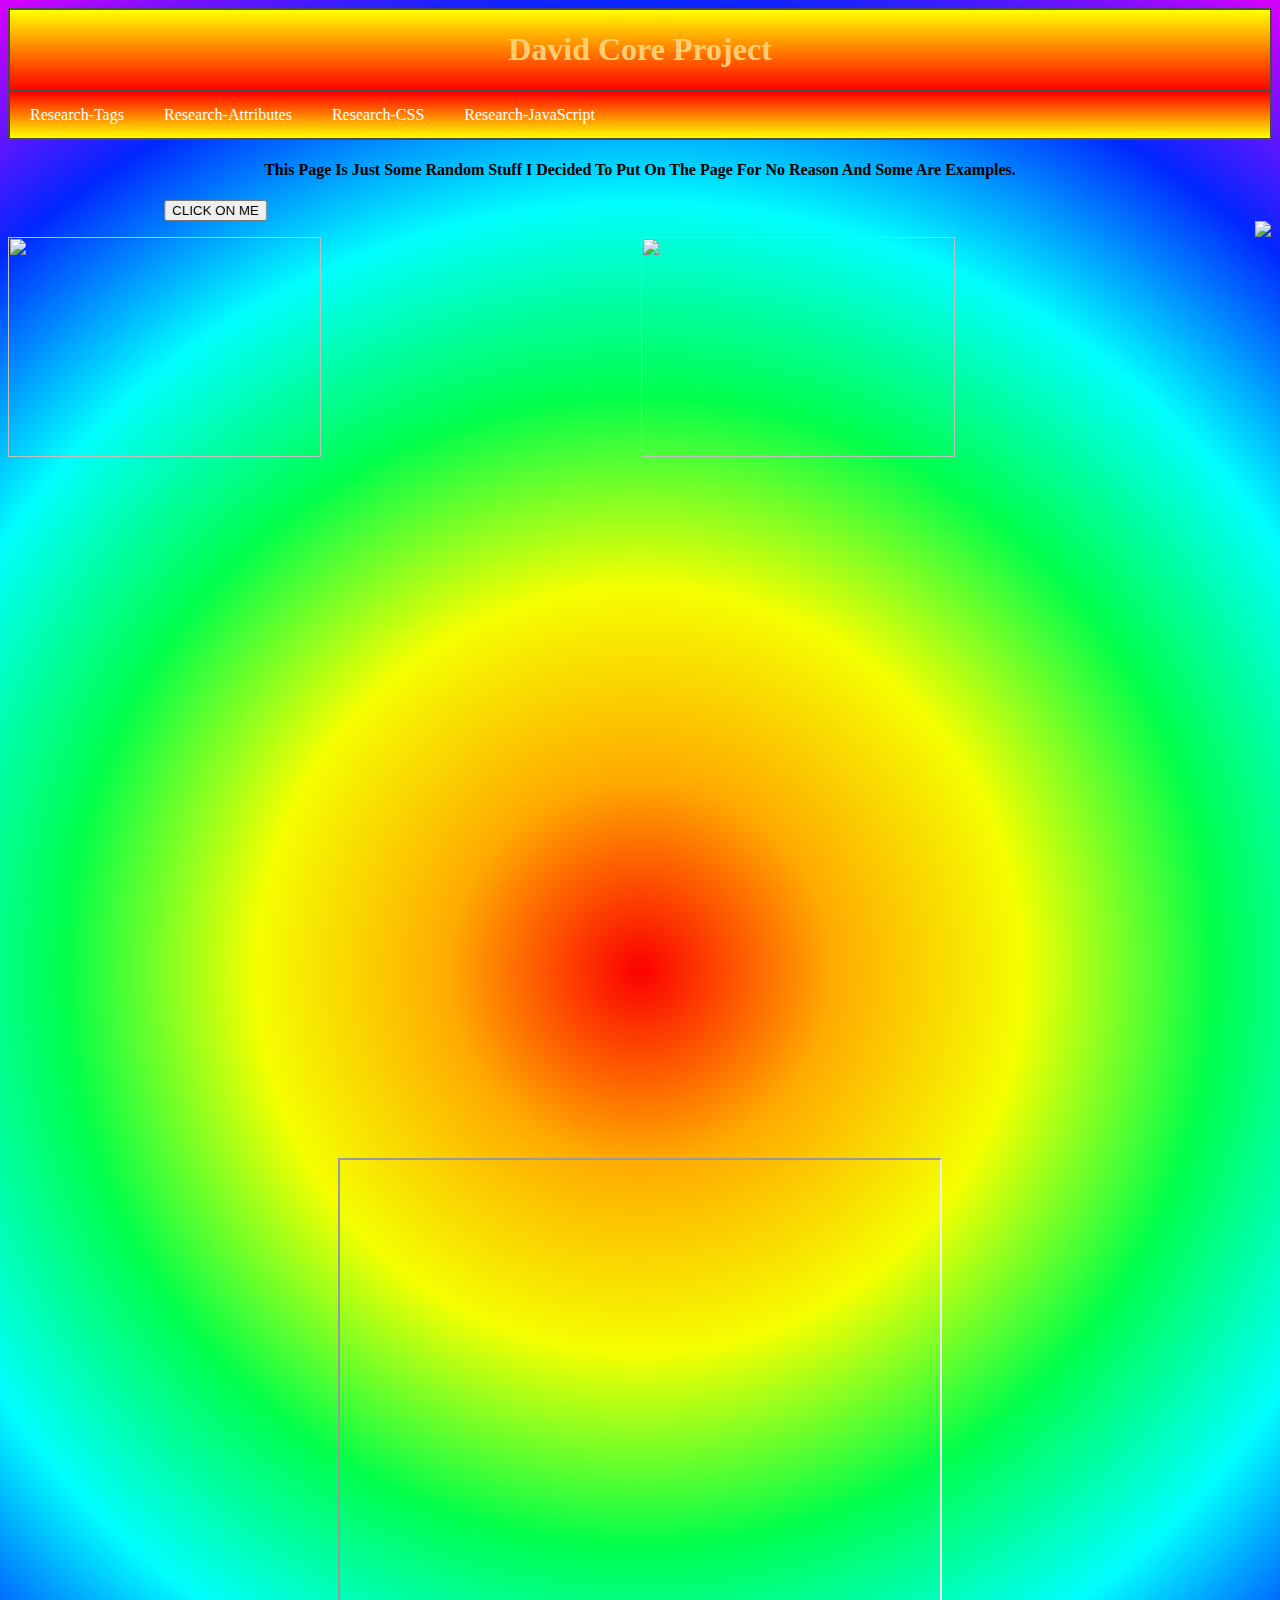
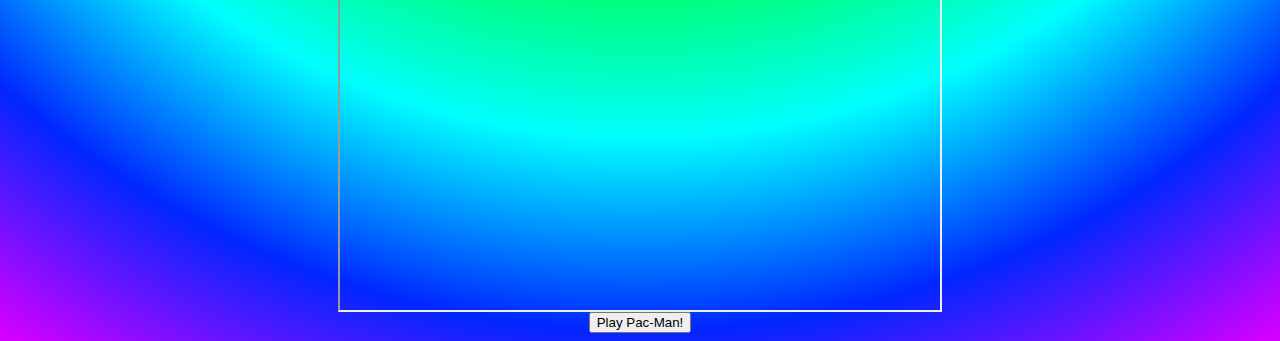
==== index.html @ 02cb2277 "font color of h1 move to css" ====
<html>
	<head>
		<title>David_zou_core_project</title>
		<link rel="stylesheet" href="stylesheet.css">
	</head>
	<body>
		<div class="grad">
			<center><h1>David Core Project</font></h1></center>
		</div>
		<div class="navbar">
			<a href="tags.html">Research-Tags</a>
			<a href="attributes.html">Research-Attributes</a>
			<a href="css.html">Research-CSS</a>
			<a href="javaScript.html">Research-JavaScript</a>
		</div>
			<h4>
				<center>This Page Is Just Some Random Stuff I Decided To Put On The Page For No Reason And Some Are Examples.</center>
			</h4>
		<div>
			<marquee behavior="scroll" direction="right" scrollamount="30">
				<button type="button" onclick="alert('Hello!')">CLICK ON ME</button>
			</marquee>
			<marquee behavior="scroll" direction="left" scrollamount="2">
				<img src="https://i.pinimg.com/originals/bd/7e/89/bd7e8917386759f2a33662b77e1fae20.gif"/>
			</marquee>
		</div>
		<div>
			<img style="width:49.8%"src="https://media3.giphy.com/media/13PKmiFHDBbIRy/giphy.gif"/>
			<img style="width:49.8%"src="https://media3.giphy.com/media/13PKmiFHDBbIRy/giphy.gif"/>
		</div>
		<div>
			<center>
				<iframe width="853" height="480" src="https://www.youtube.com/embed/YbJOTdZBX1g" frameborder="0" allow="accelerometer; autoplay; encrypted-media; gyroscope;picture-in-picture" allowfullscreen></iframe>
				<iframe width="600" height="750" scrolling="no" src="https://flappybird.io/"></iframe><br/>
				<a href="https://www.webpacman.com/pacman-html5.php" target="_blank">
					<button>Play Pac-Man!</button>
				</a>
			</center>
		</div>
	</body>
</html>
---- stylesheet.css ----
body{
	background: rgb(252,0,0);
	background: radial-gradient(circle, rgba(252,0,0,1) 0%, rgba(255,171,0,1) 16.5%, rgba(245,255,0,1) 33%, rgba(0,255,76,1) 49.5%, rgba(0,254,255,1) 66%,rgba(0,39,255,1)82.5%, rgba(209,0,255,1) 99%);
}

.grad{
	background-image: linear-gradient(yellow, red);
	border-style: solid;
	border-width: 2px 2px 1px 2px;
	border-color: #4a4a4a;
}
.navbar {
	overflow: hidden;
	border-style: solid;
	border-width: 1px 2px 2px 2px;
	border-color: #4a4a4a;
	background-image: linear-gradient(red, yellow);
}

.navbar a {
	float: left;
	display: block;
	color: white;
	text-align: center;
	padding: 14px 20px;
	text-decoration: none;
}
.navbar a.right {
	float: right;
}

.navbar a:hover {
	background-image: linear-gradient(yellow, red);
	color: black;

}

h1 {
	color: #FFCE73;
}

.code {
	font-family: "Courier New";
	font-weight: 500;
}
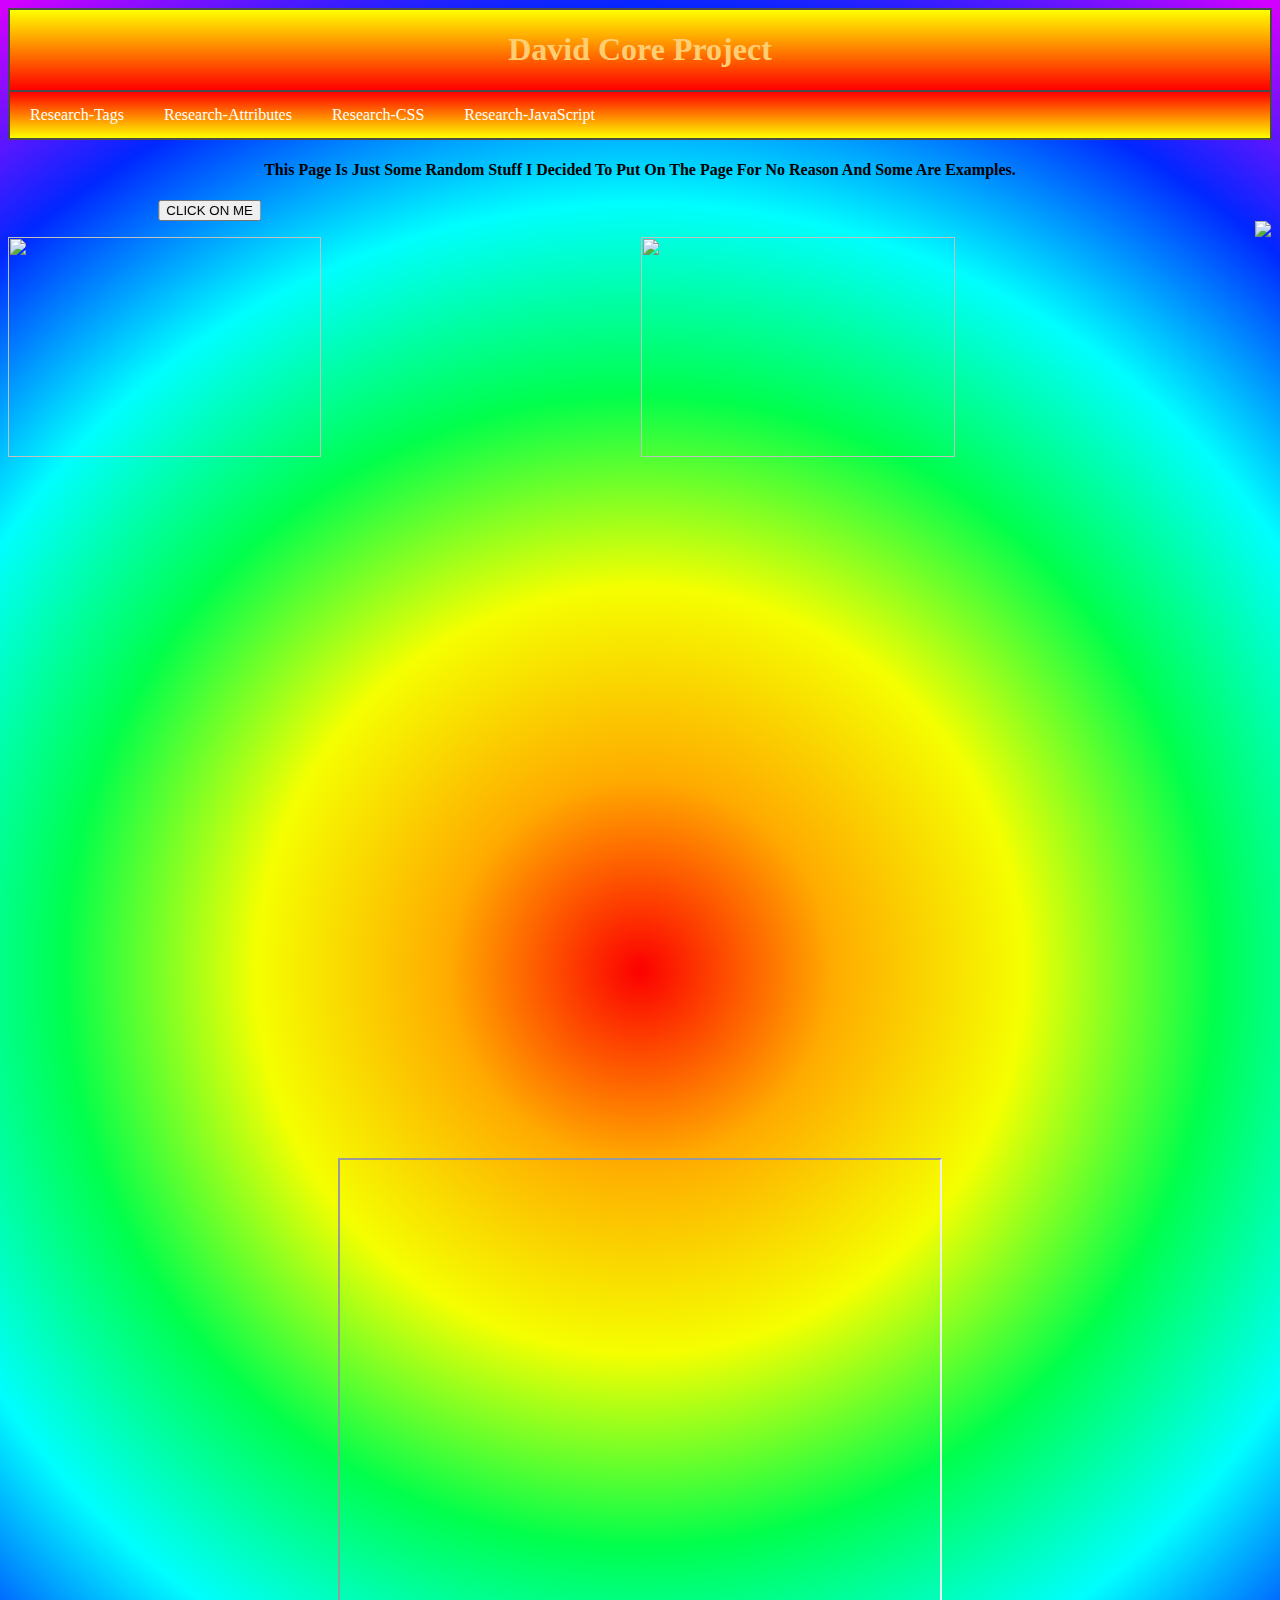
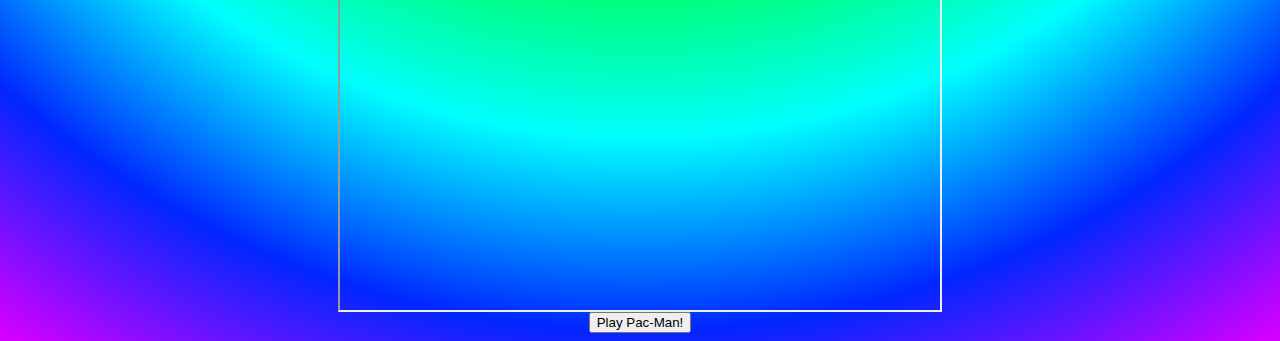
==== commit 4e851d1f: "navbar change of links" ====
--- a/index.html
+++ b/index.html
@@ -5,7 +5,7 @@
 	</head>
 	<body>
 		<div class="grad">
-			<center><h1>David Core Project</font></h1></center>
+			<center><h1>David Core Project</h1></center>
 		</div>
 		<div class="navbar">
 			<a href="tags.html">Research-Tags</a>
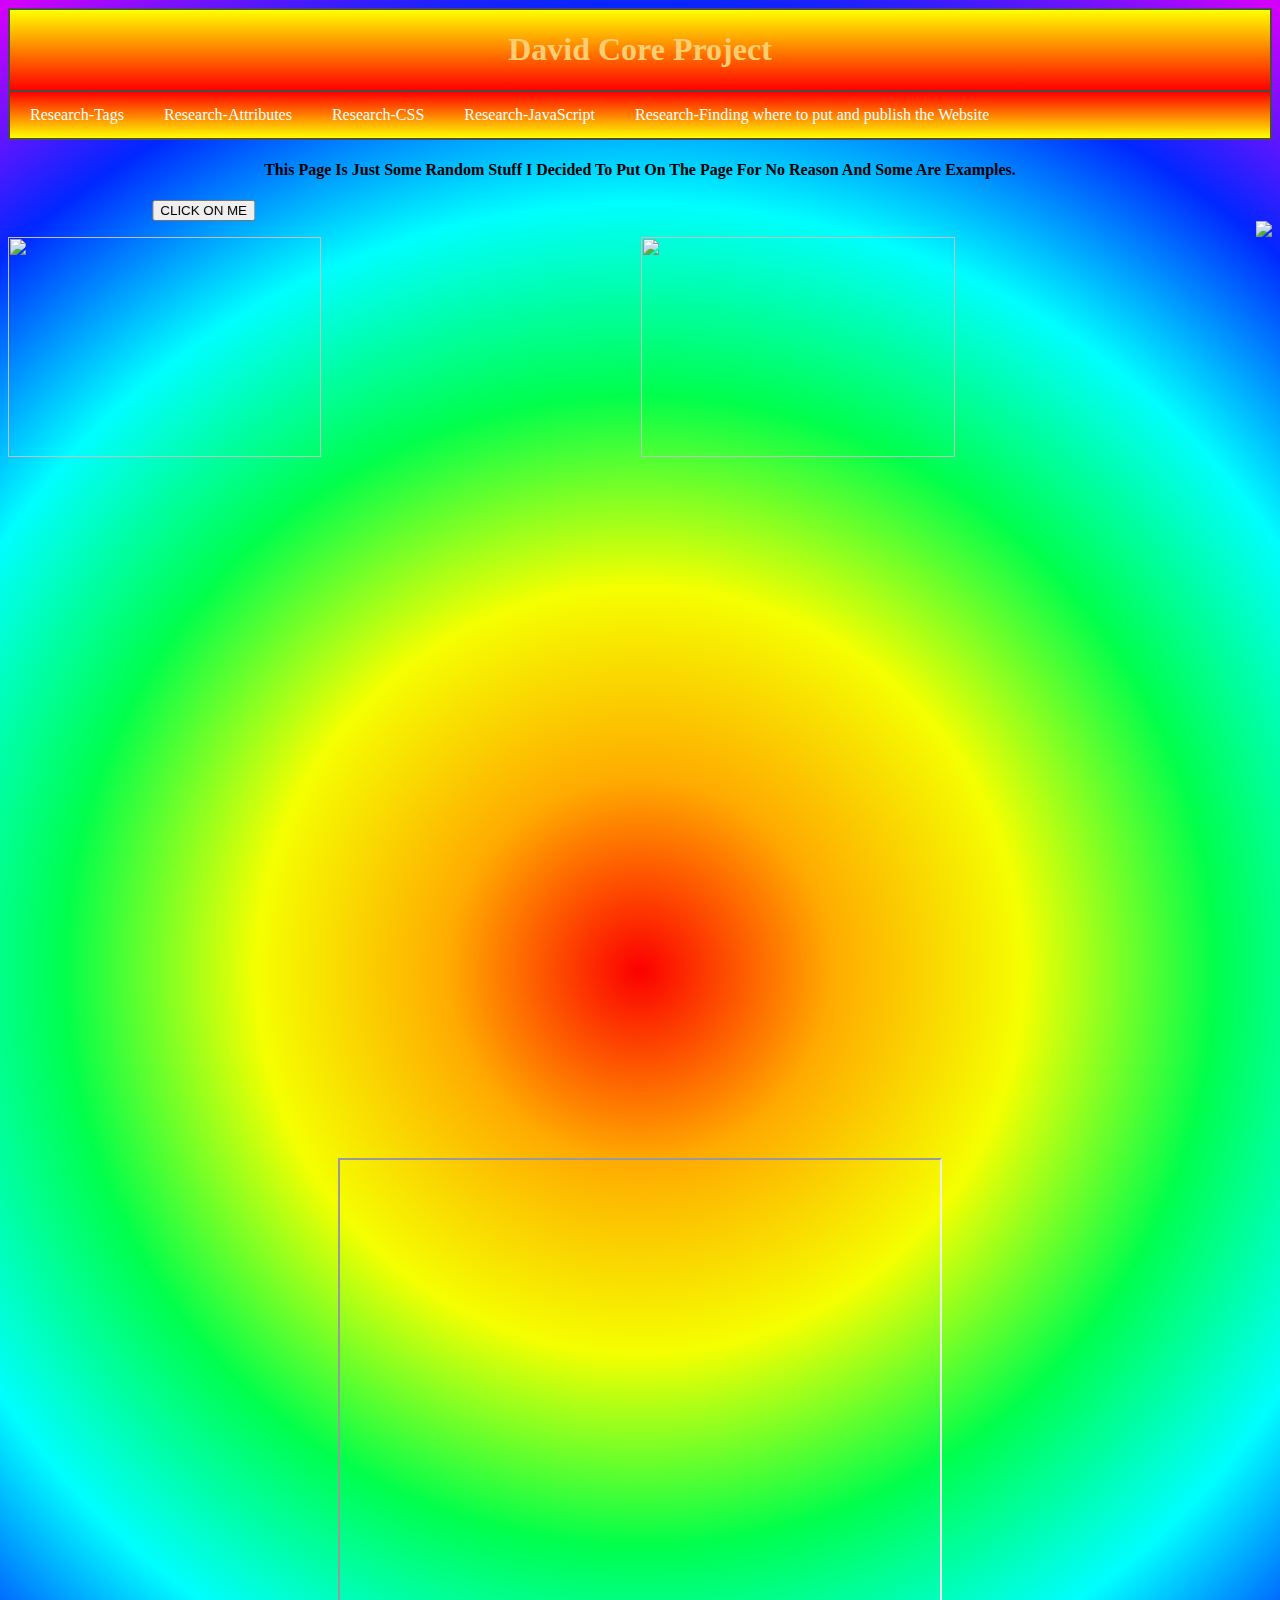
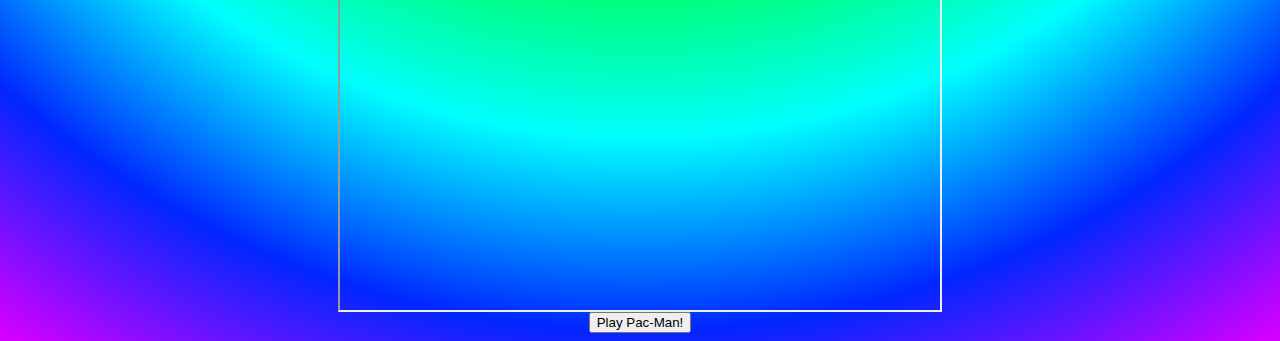
==== commit 2929ea8c: "add coding_platform.html; minor changes" ====
--- a/index.html
+++ b/index.html
@@ -12,6 +12,8 @@
 			<a href="attributes.html">Research-Attributes</a>
 			<a href="css.html">Research-CSS</a>
 			<a href="javaScript.html">Research-JavaScript</a>
+			<a href="coding_platform.html">Research-Finding where to put and publish the Website</a>
+
 		</div>
 			<h4>
 				<center>This Page Is Just Some Random Stuff I Decided To Put On The Page For No Reason And Some Are Examples.</center>
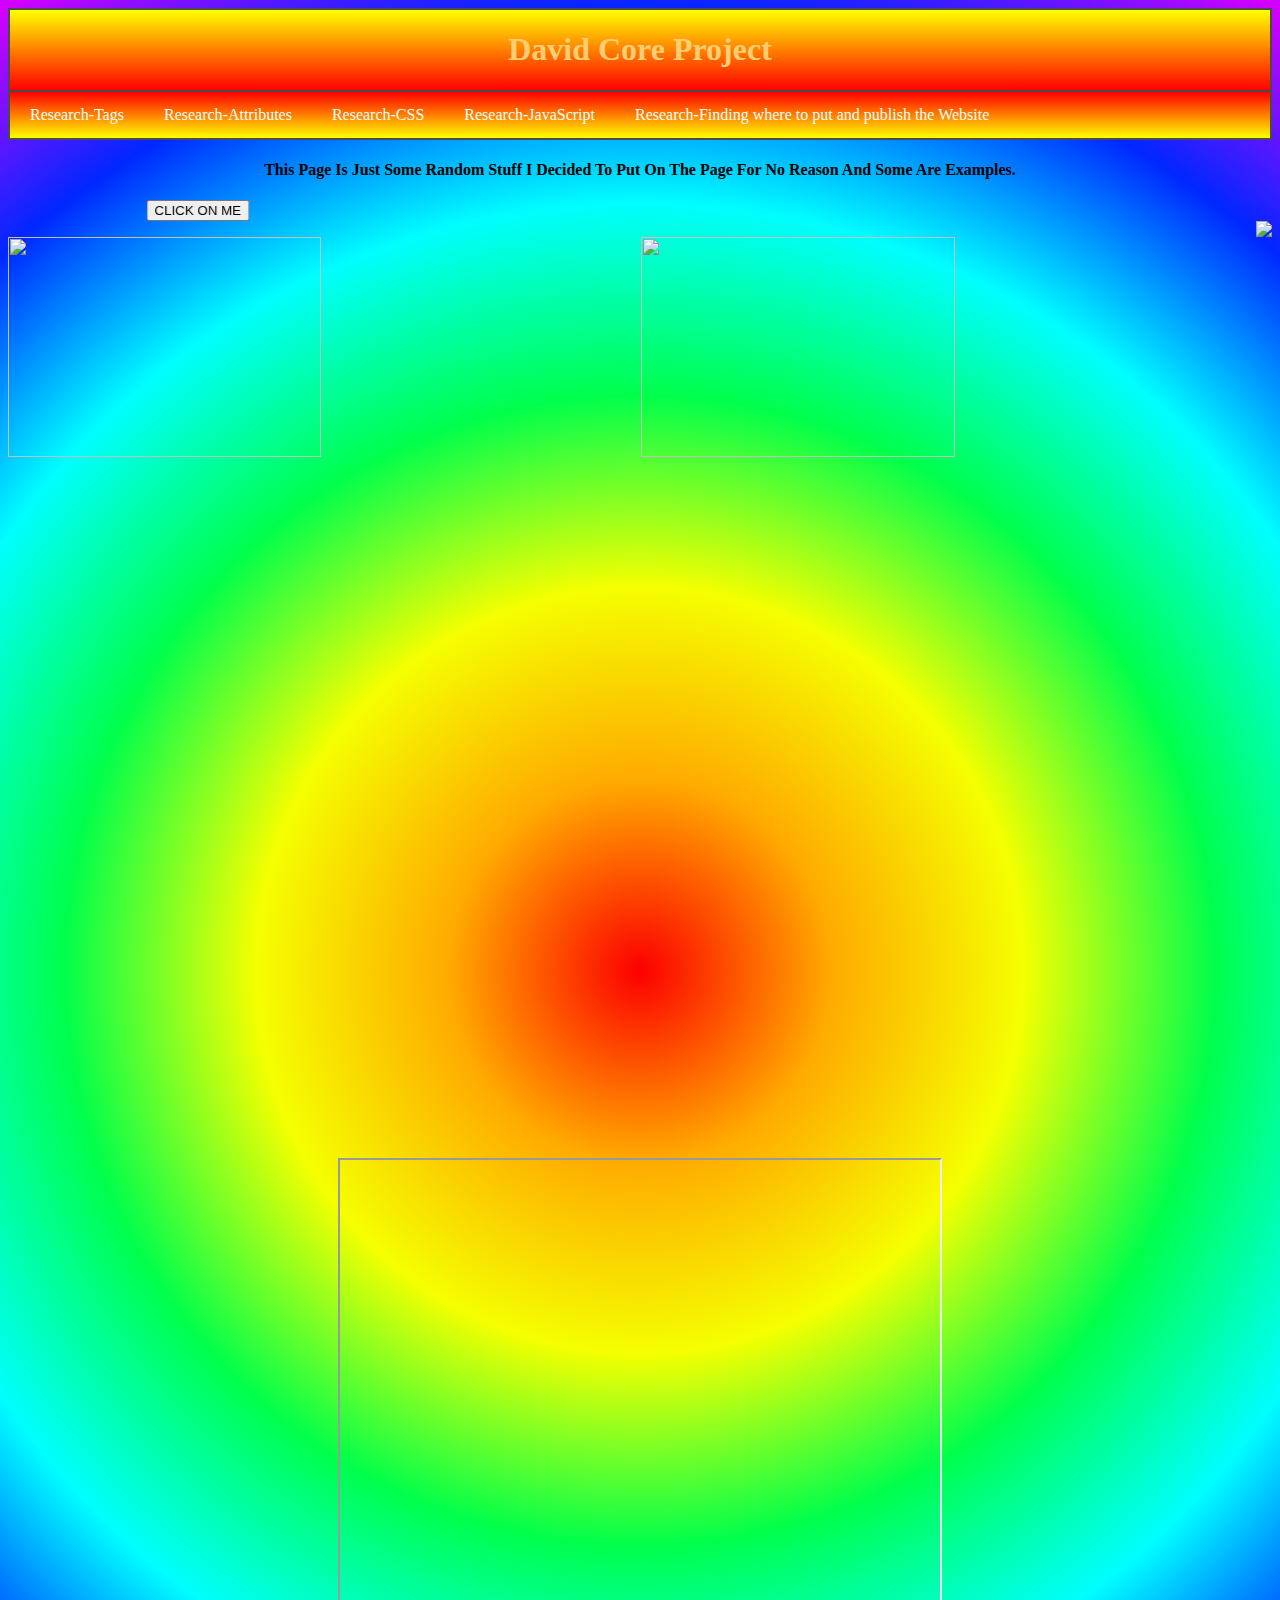
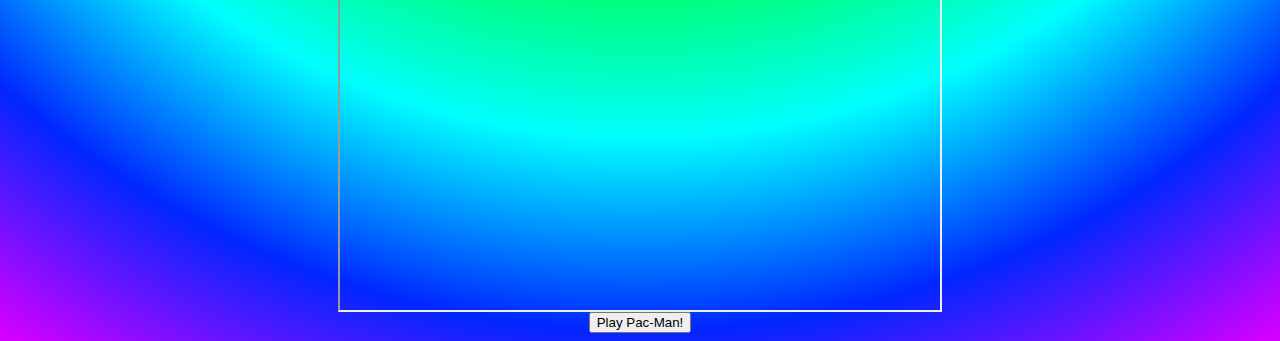
==== commit 264bd1cf: "format" ====
--- a/index.html
+++ b/index.html
@@ -1,7 +1,7 @@
 <html>
 	<head>
+		<link rel="stylesheet" href="stylesheet.css">
 		<title>David_zou_core_project</title>
-		<link rel="stylesheet" href="stylesheet.css">
 	</head>
 	<body>
 		<div class="grad">
@@ -40,5 +40,4 @@
 			</center>
 		</div>
 	</body>
-</html>
-
+</html>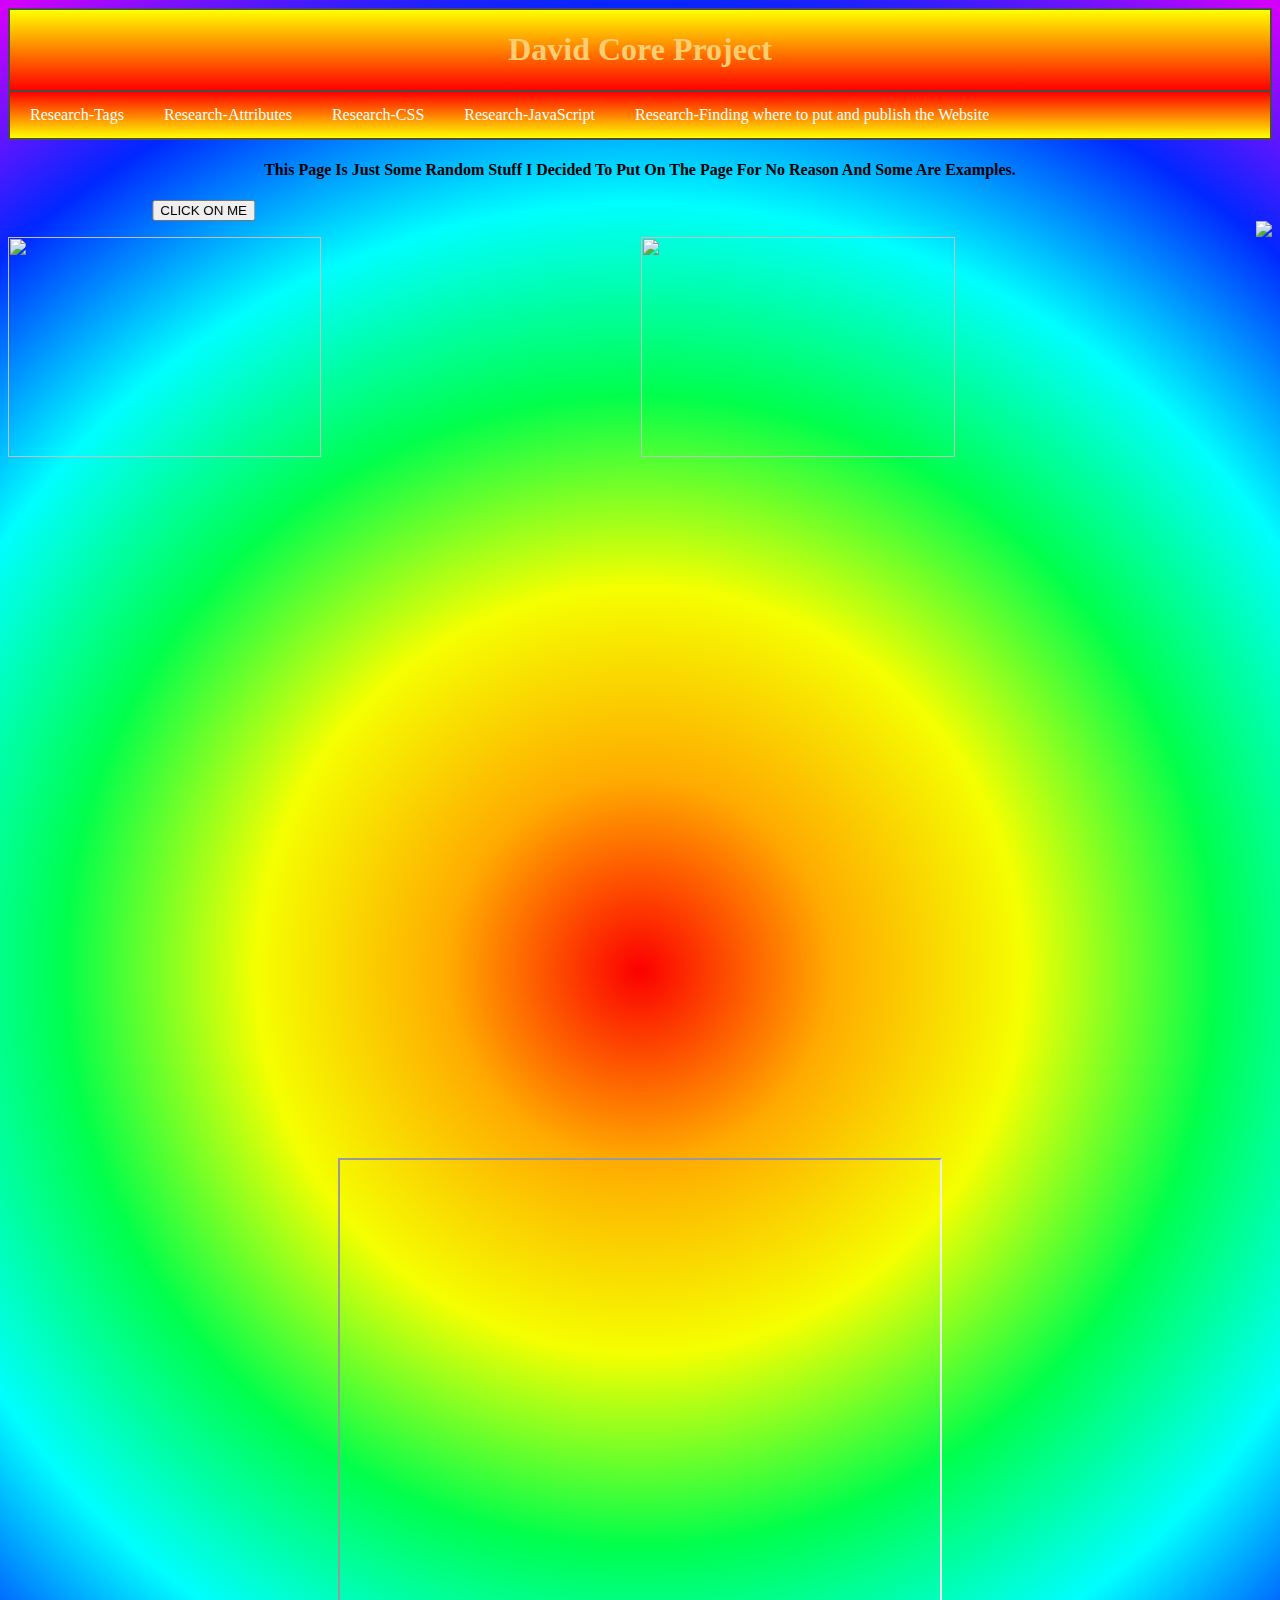
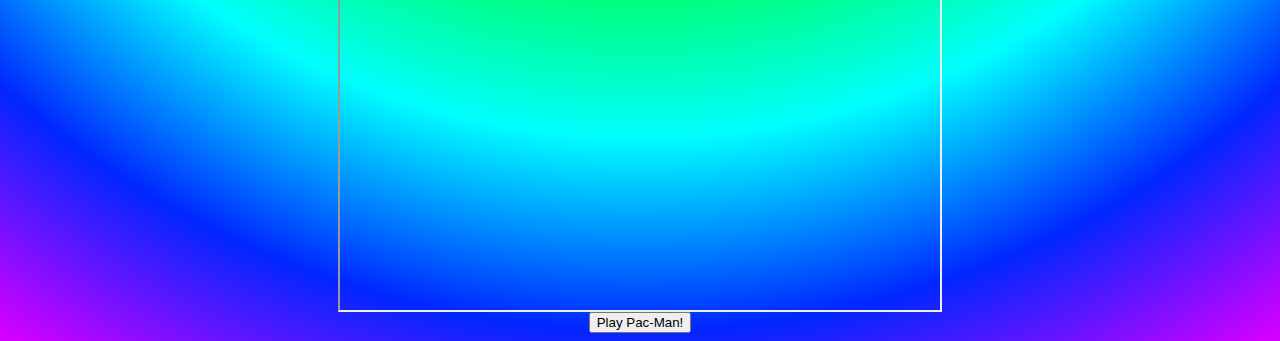
==== commit 98a48824: "slight modifacation" ====
--- a/index.html
+++ b/index.html
@@ -13,7 +13,6 @@
 			<a href="css.html">Research-CSS</a>
 			<a href="javaScript.html">Research-JavaScript</a>
 			<a href="coding_platform.html">Research-Finding where to put and publish the Website</a>
-
 		</div>
 			<h4>
 				<center>This Page Is Just Some Random Stuff I Decided To Put On The Page For No Reason And Some Are Examples.</center>
--- a/stylesheet.css
+++ b/stylesheet.css
@@ -41,5 +41,5 @@
 
 .code {
 	font-family: "Courier New";
-	font-weight: 500;
+	font-weight: 800;
 }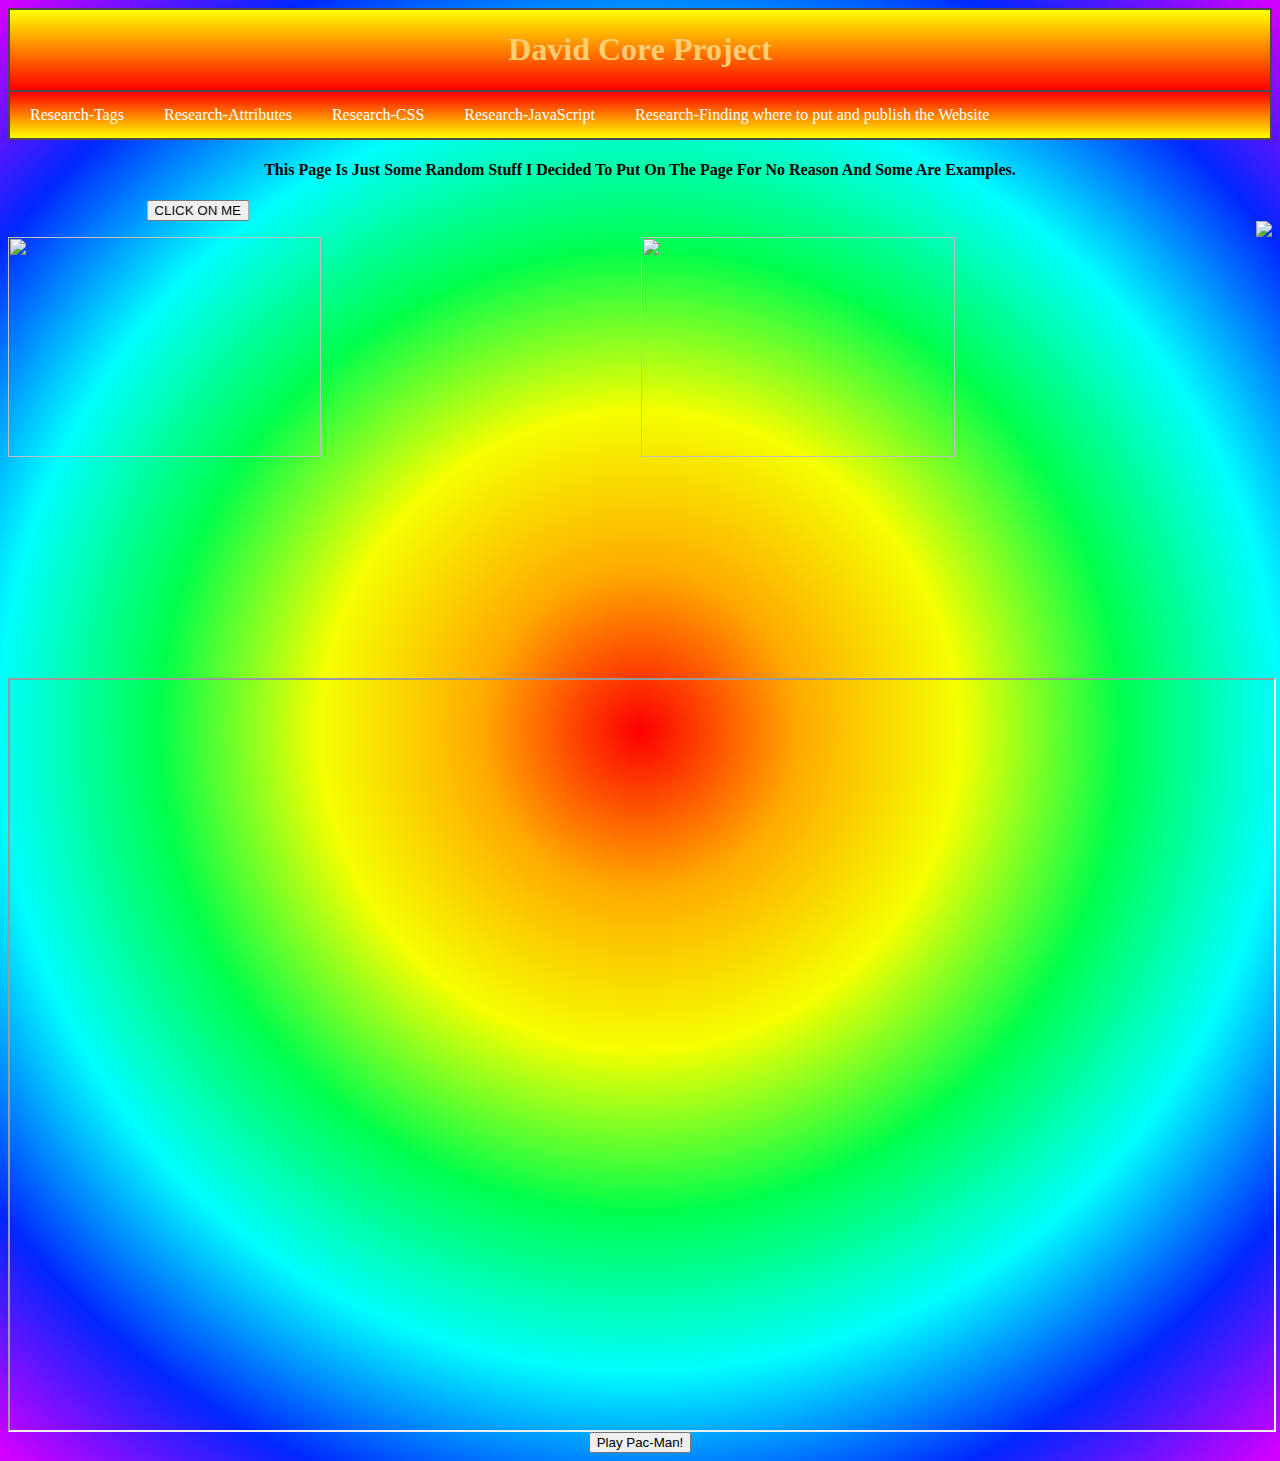
==== commit eba0b706: "changed video to youtube home site" ====
--- a/index.html
+++ b/index.html
@@ -31,7 +31,7 @@
 		</div>
 		<div>
 			<center>
-				<iframe width="853" height="480" src="https://www.youtube.com/embed/YbJOTdZBX1g" frameborder="0" allow="accelerometer; autoplay; encrypted-media; gyroscope;picture-in-picture" allowfullscreen></iframe>
+				<iframe width="100%" src="https://www.youtube.com></iframe>
 				<iframe width="600" height="750" scrolling="no" src="https://flappybird.io/"></iframe><br/>
 				<a href="https://www.webpacman.com/pacman-html5.php" target="_blank">
 					<button>Play Pac-Man!</button>
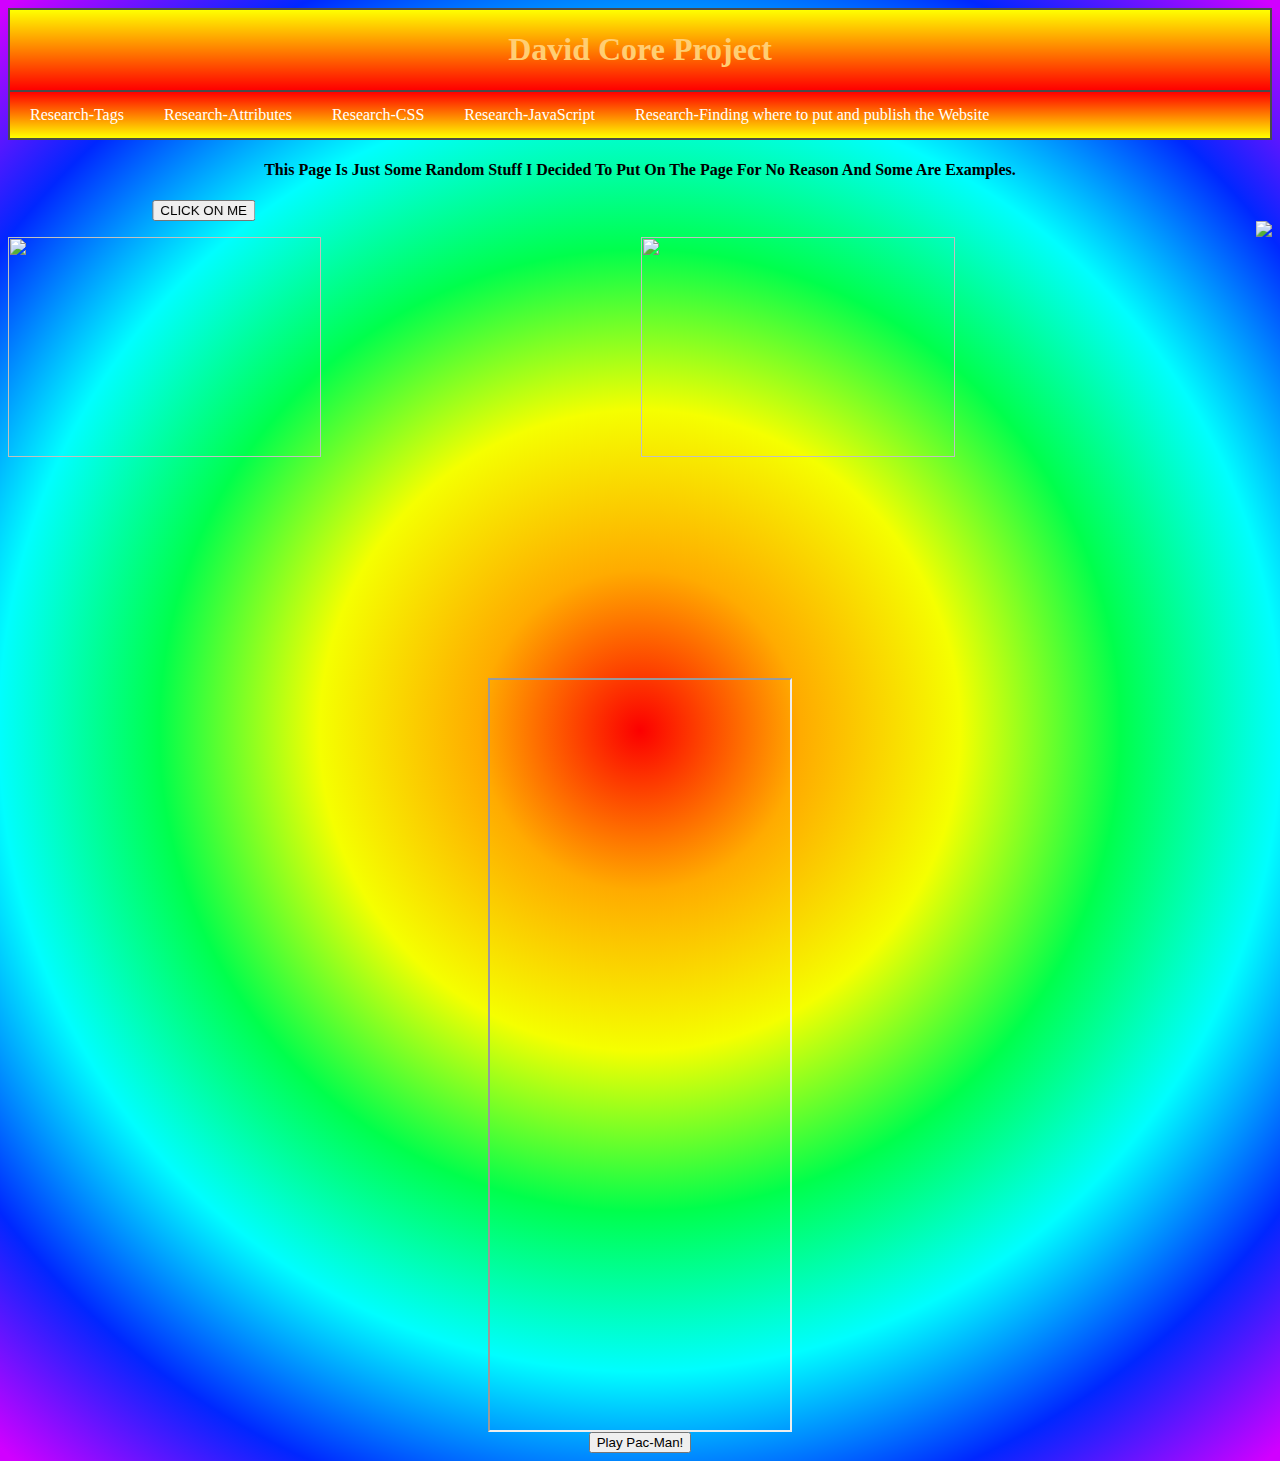
==== commit 8b9f3df3: "Update index.html" ====
--- a/index.html
+++ b/index.html
@@ -31,7 +31,7 @@
 		</div>
 		<div>
 			<center>
-				<iframe width="100%" src="https://www.youtube.com></iframe>
+				<iframe src="https://www.youtube.com></iframe>
 				<iframe width="600" height="750" scrolling="no" src="https://flappybird.io/"></iframe><br/>
 				<a href="https://www.webpacman.com/pacman-html5.php" target="_blank">
 					<button>Play Pac-Man!</button>
@@ -39,4 +39,4 @@
 			</center>
 		</div>
 	</body>
-</html>+</html>
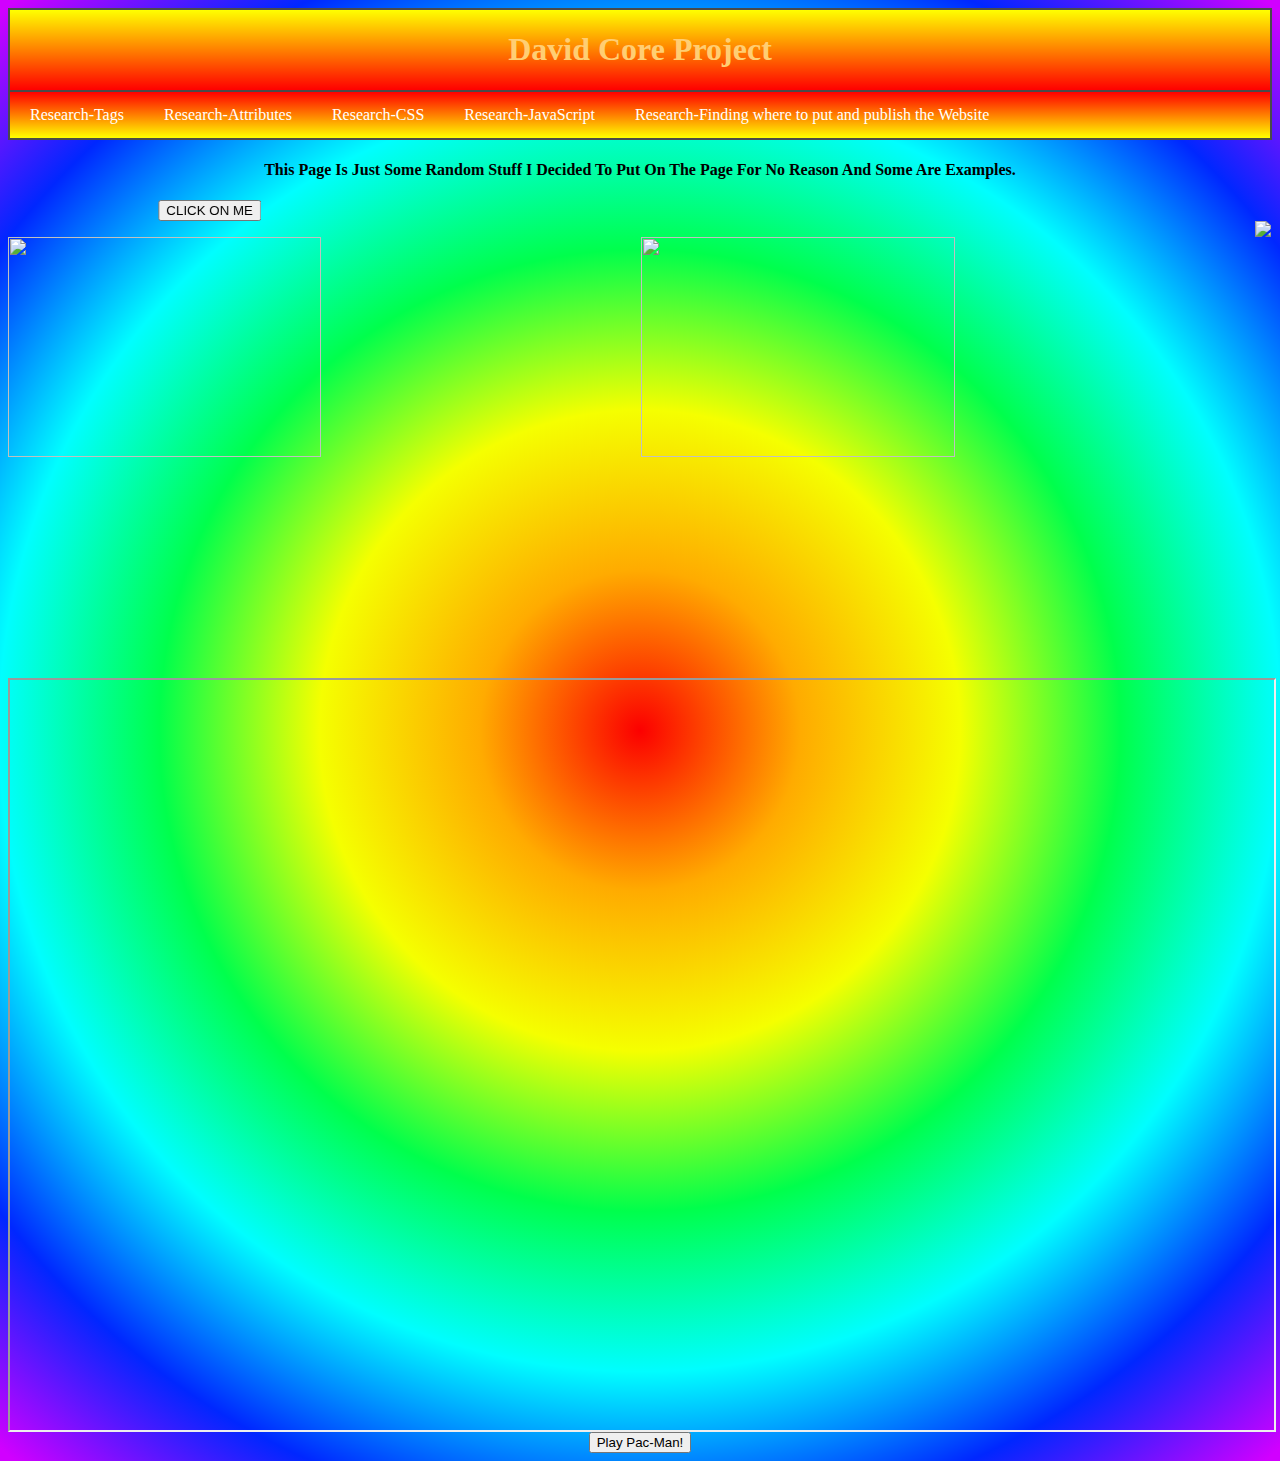
==== commit 94d6db43: "youtube page 100% wide" ====
--- a/index.html
+++ b/index.html
@@ -31,7 +31,7 @@
 		</div>
 		<div>
 			<center>
-				<iframe src="https://www.youtube.com></iframe>
+				<iframe width="100%" src="https://www.youtube.com></iframe>
 				<iframe width="600" height="750" scrolling="no" src="https://flappybird.io/"></iframe><br/>
 				<a href="https://www.webpacman.com/pacman-html5.php" target="_blank">
 					<button>Play Pac-Man!</button>
